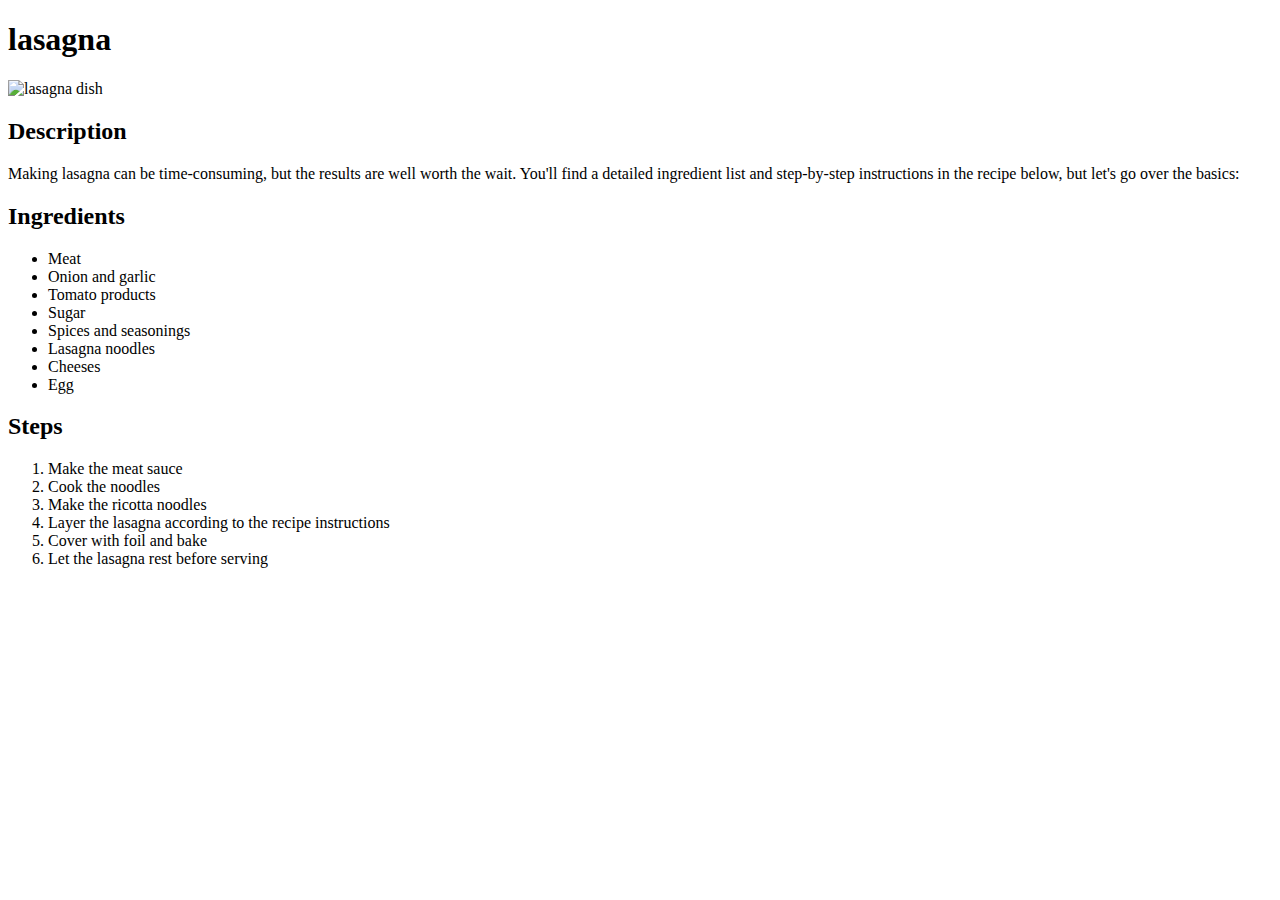
==== recipes/lasagna.html @ 581bf996 "Creating homepage and lasagna's recipepage" ====
<!DOCTYPE html>
<html lang = "en">
    <head>
        <meta charset="utf-8">
        <title>Recipe</title>
    </head>
    <body>
        <h1>
            lasagna
        </h1>
        <!-- picture -->
        <img src = "https://thecozycook.com/wp-content/uploads/2022/04/Lasagna-Recipe-700x754.jpg" alt = "lasagna dish">
        <!-- description -->
        <h2>
            Description
        </h2>
        <p>
            Making lasagna can be time-consuming, but the results are well worth the wait. You'll find a detailed ingredient list and step-by-step instructions in the recipe below, but let's go over the basics:
        </p>
        <!-- ingredients -->
        <h2>Ingredients</h2>
        <ul>
            <li>Meat</li>
            <li>Onion and garlic</li>
            <li>Tomato products</li>
            <li>Sugar</li>
            <li>Spices and seasonings</li>
            <li>Lasagna noodles</li>
            <li>Cheeses</li>
            <li>Egg</li>
        </ul>
        <!-- Steps -->
        <h2>Steps</h2>
        <ol>
            <li>Make the meat sauce</li>
            <li>Cook the noodles</li>
            <li>Make the ricotta noodles</li>
            <li>Layer the lasagna according to the recipe instructions</li>
            <li>Cover with foil and bake</li>
            <li>Let the lasagna rest before serving</li>
        </ol>
    </body>
</html>
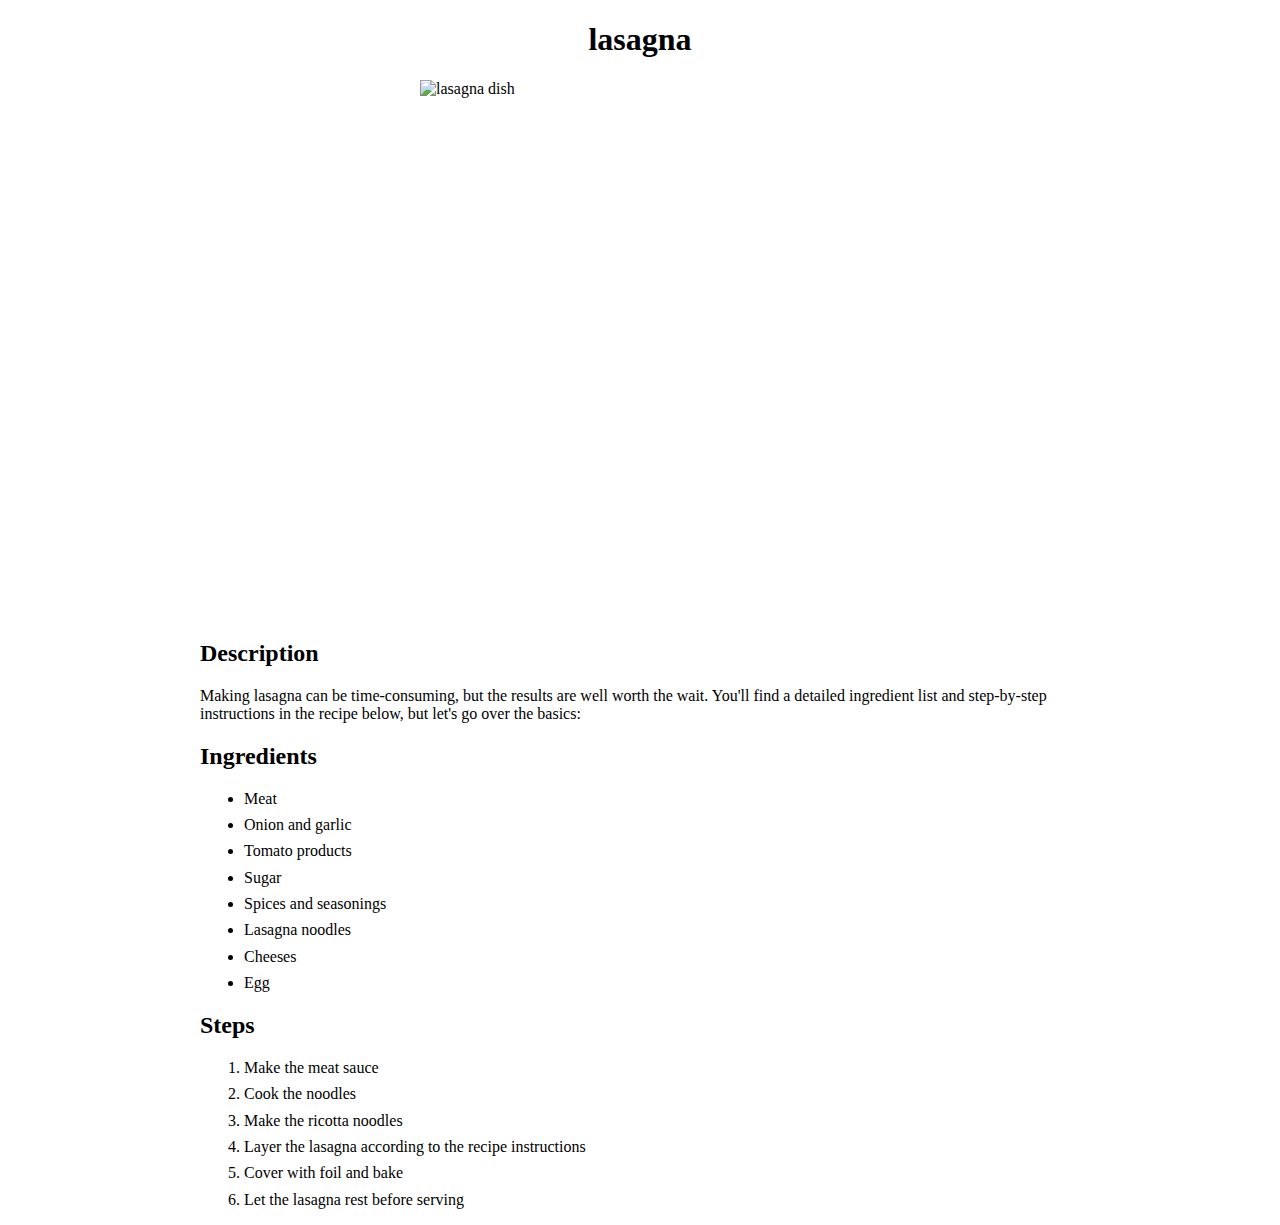
==== commit db2c3a88: "Change "lasagna" to "Lasagna"" ====
--- a/recipes/lasagna.html
+++ b/recipes/lasagna.html
@@ -3,13 +3,14 @@
     <head>
         <meta charset="utf-8">
         <title>Recipe</title>
+        <link href = "../style.css" rel = "stylesheet">
     </head>
     <body>
         <h1>
             lasagna
         </h1>
         <!-- picture -->
-        <img src = "https://thecozycook.com/wp-content/uploads/2022/04/Lasagna-Recipe-700x754.jpg" alt = "lasagna dish">
+        <img class = "picture" src = "https://thecozycook.com/wp-content/uploads/2022/04/Lasagna-Recipe-700x754.jpg" alt = "lasagna dish">
         <!-- description -->
         <h2>
             Description
@@ -19,7 +20,7 @@
         </p>
         <!-- ingredients -->
         <h2>Ingredients</h2>
-        <ul>
+        <ul class = "list">
             <li>Meat</li>
             <li>Onion and garlic</li>
             <li>Tomato products</li>
@@ -31,7 +32,7 @@
         </ul>
         <!-- Steps -->
         <h2>Steps</h2>
-        <ol>
+        <ol class = "list">
             <li>Make the meat sauce</li>
             <li>Cook the noodles</li>
             <li>Make the ricotta noodles</li>
--- a/style.css
+++ b/style.css
@@ -0,0 +1,19 @@
+body{
+    padding-left: 15%;
+    padding-right: 15%;
+}
+h1{
+    text-align: center;
+}
+.picture{
+    display: block;
+    margin: auto;
+    width: 50%;
+    height: 60vh;
+}
+.list{
+    padding-left: 5%;
+}
+li{
+    margin-bottom: 1%;
+}